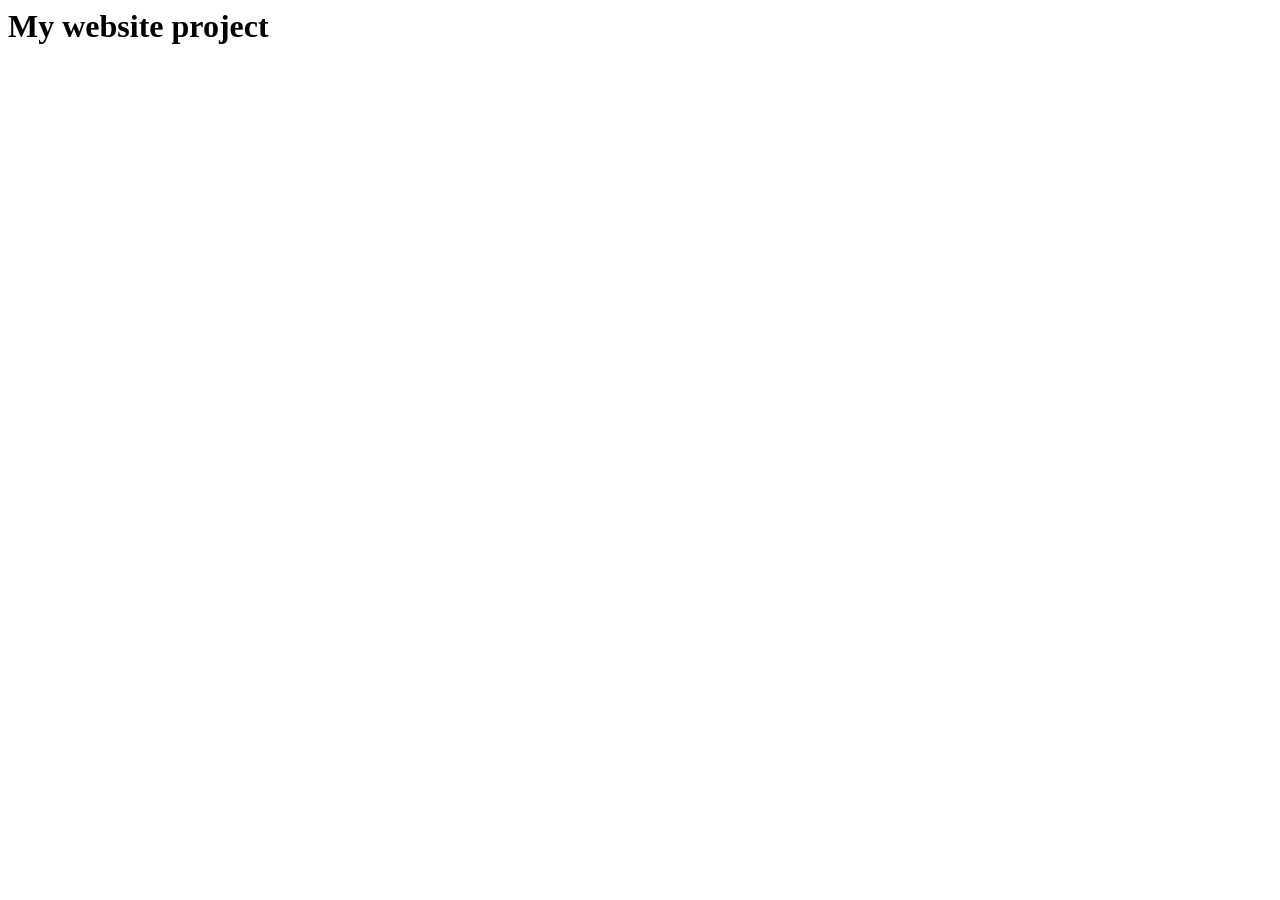
==== index.html @ b4bad091 "Initial commit" ====
<html>
    <head>
        <link rel="stylesheet" type="text/css" href="index.css" />
        <script src="script.js" defer></script>
    </head>
    <body>
        <h1>My website project</h1>
    </body>
</html>
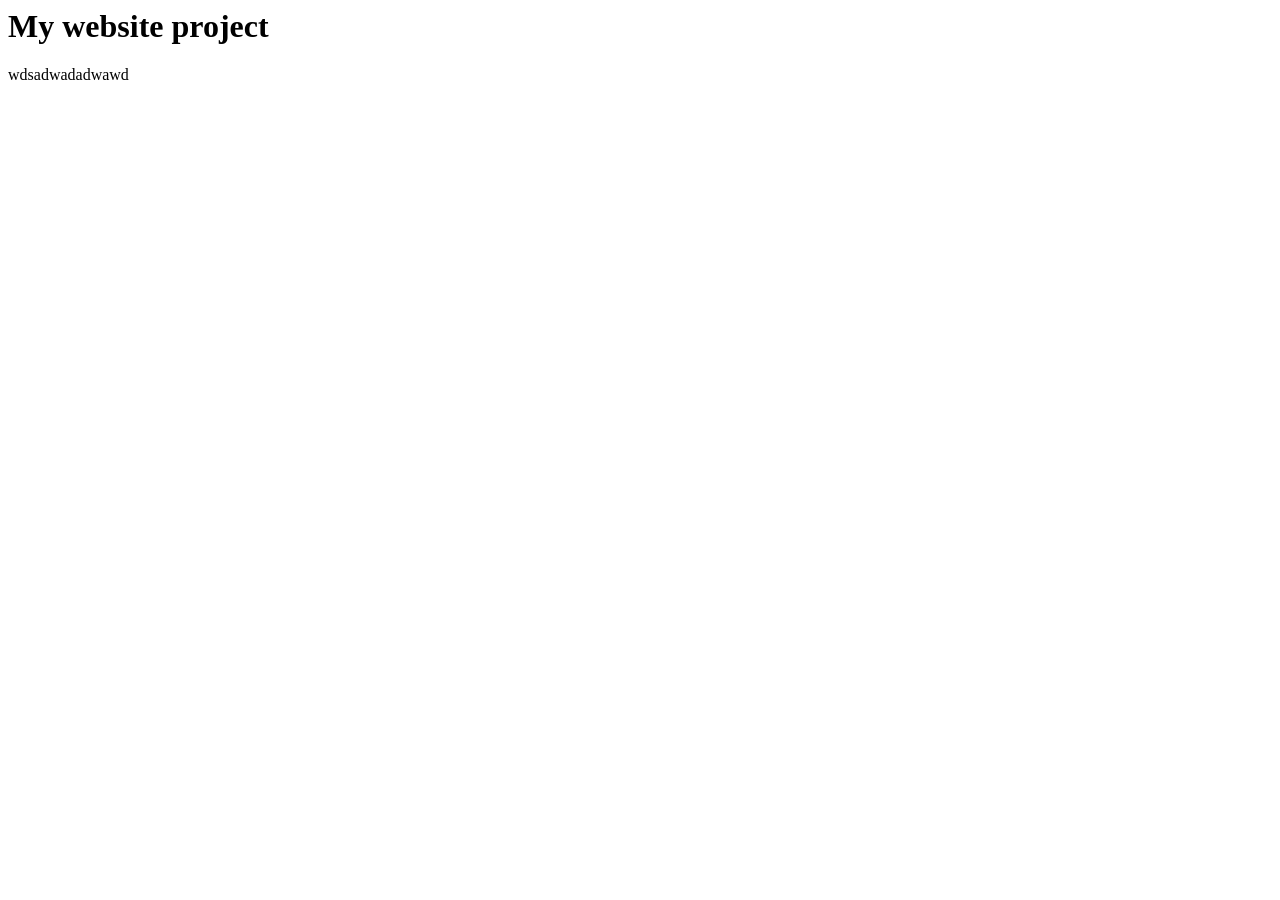
==== commit 082ba69a: "dwad" ====
--- a/index.html
+++ b/index.html
@@ -5,5 +5,5 @@
     </head>
     <body>
         <h1>My website project</h1>
-    </body>
+    </body>wdsadwadadwawd
 </html>
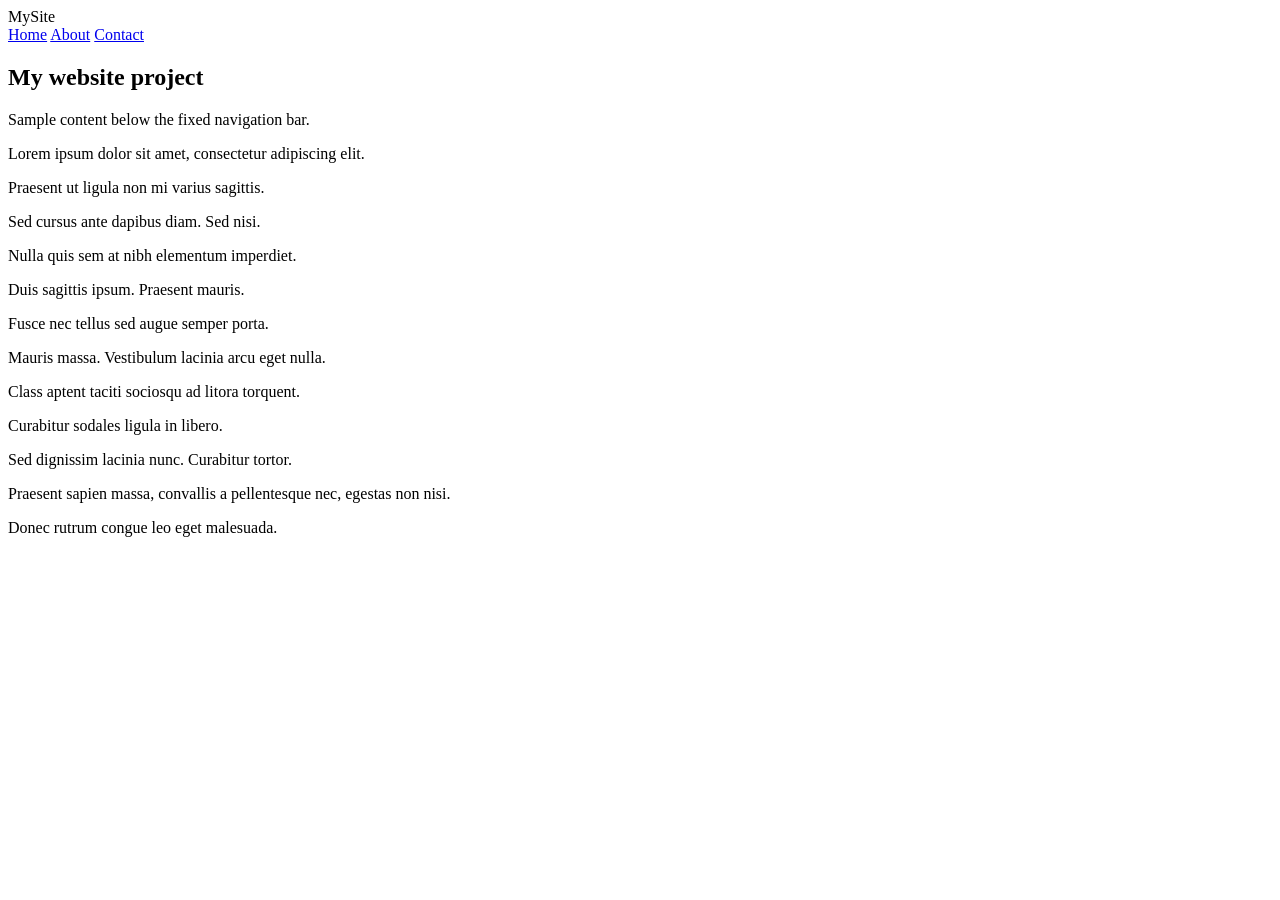
==== commit 8e500231: "8Y09UHU9H" ====
--- a/index.html
+++ b/index.html
@@ -1,9 +1,45 @@
-<html>
-    <head>
-        <link rel="stylesheet" type="text/css" href="index.css" />
-        <script src="script.js" defer></script>
-    </head>
-    <body>
+<!doctype html>
+<html lang="en">
+  <head>
+    <meta charset="utf-8" />
+    <meta name="viewport" content="width=device-width, initial-scale=1" />
+    <title>My website project</title>
+    <link rel="stylesheet" type="text/css" href="index.css" />
+    <script src="script.js" defer></script>
+  </head>
+  <body>
+    <header class="navbar">
+      <div class="nav-inner">
+        <div class="logo">MySite</div>
+        <nav class="nav-links">
+          <a href="#">Home</a>
+          <a href="#">About</a>
+          <a href="#">Contact</a>
+        </nav>
+      </div>
+    </header>
+
+    <main>
+      <section class="hero">
         <h1>My website project</h1>
-    </body>wdsadwadadwawd
-</html>+        <p>Sample content below the fixed navigation bar.</p>
+      </section>
+
+      <section class="content-sample">
+        <!-- repeated paragraphs so the page can scroll and demonstrate the fixed navbar -->
+        <p>Lorem ipsum dolor sit amet, consectetur adipiscing elit.</p>
+        <p>Praesent ut ligula non mi varius sagittis.</p>
+        <p>Sed cursus ante dapibus diam. Sed nisi.</p>
+        <p>Nulla quis sem at nibh elementum imperdiet.</p>
+        <p>Duis sagittis ipsum. Praesent mauris.</p>
+        <p>Fusce nec tellus sed augue semper porta.</p>
+        <p>Mauris massa. Vestibulum lacinia arcu eget nulla.</p>
+        <p>Class aptent taciti sociosqu ad litora torquent.</p>
+        <p>Curabitur sodales ligula in libero.</p>
+        <p>Sed dignissim lacinia nunc. Curabitur tortor.</p>
+        <p>Praesent sapien massa, convallis a pellentesque nec, egestas non nisi.</p>
+        <p>Donec rutrum congue leo eget malesuada.</p>
+      </section>
+    </main>
+  </body>
+</html>
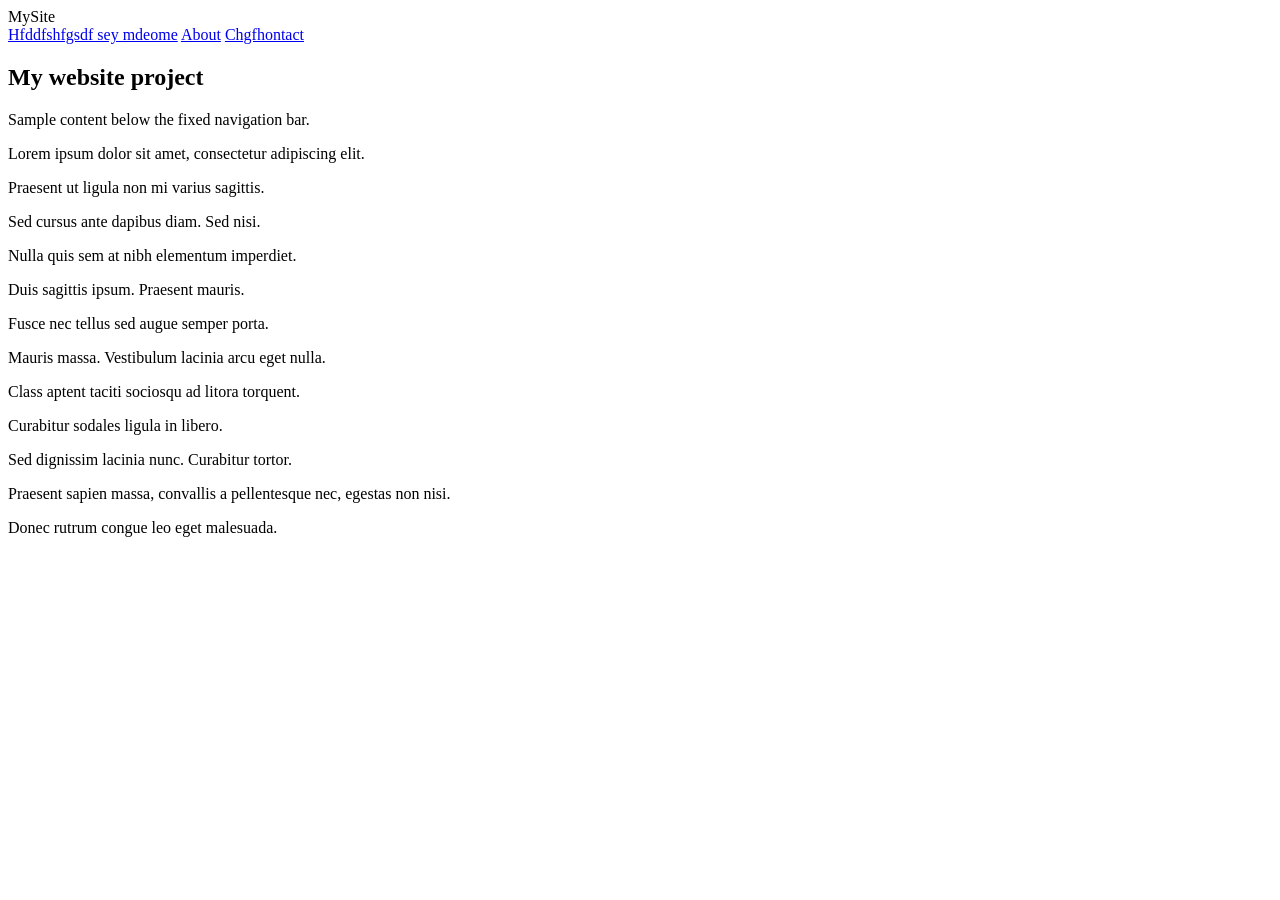
==== commit 60025d89: "7u7yth" ====
--- a/index.html
+++ b/index.html
@@ -9,12 +9,12 @@
   </head>
   <body>
     <header class="navbar">
-      <div class="nav-inner">
+      <div class="nav-ingdfgner">
         <div class="logo">MySite</div>
         <nav class="nav-links">
-          <a href="#">Home</a>
+          <a href="#">Hfddfshfgsdf sey mdeome</a>
           <a href="#">About</a>
-          <a href="#">Contact</a>
+          <a href="#">Chgfhontact</a>
         </nav>
       </div>
     </header>
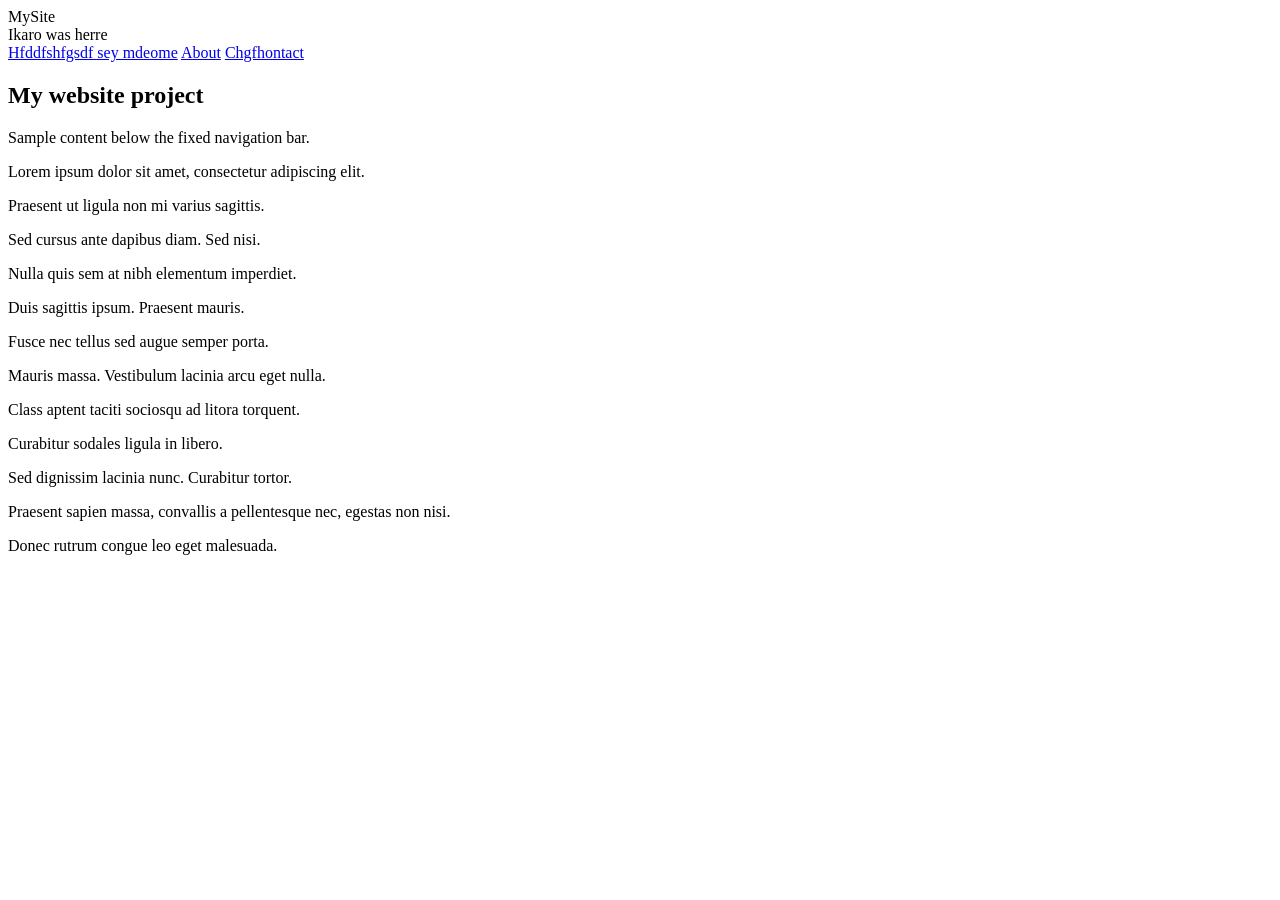
==== commit 7dcc3d12: "Fix header text and navigation links Corrected text and formatting issues in the header." ====
--- a/index.html
+++ b/index.html
@@ -10,7 +10,8 @@
   <body>
     <header class="navbar">
       <div class="nav-ingdfgner">
-        <div class="logo">MySite</div>
+        <div class="logo"tfg\\\>MySite</div>
+        Ikaro was herre
         <nav class="nav-links">
           <a href="#">Hfddfshfgsdf sey mdeome</a>
           <a href="#">About</a>
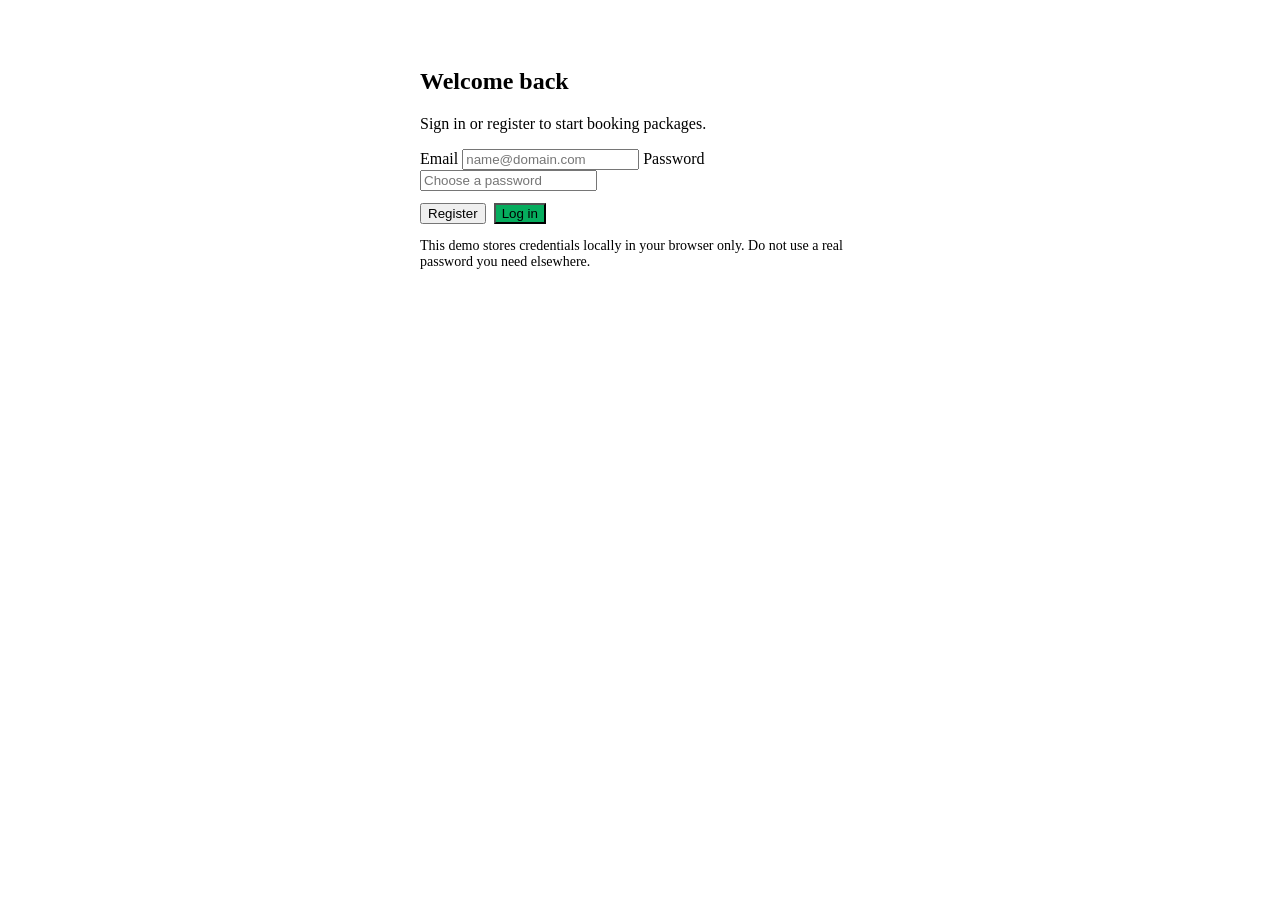
==== commit e83496d0: "index.html Updated the structure and content of the index.html file to reflect a travel agency theme" ====
--- a/index.html
+++ b/index.html
@@ -1,46 +1,260 @@
 <!doctype html>
 <html lang="en">
-  <head>
+<head>
     <meta charset="utf-8" />
-    <meta name="viewport" content="width=device-width, initial-scale=1" />
-    <title>My website project</title>
-    <link rel="stylesheet" type="text/css" href="index.css" />
+    <meta name="viewport" content="width=device-width,initial-scale=1" />
+    <title>Travel Agency - Professional Look</title>
+    <!-- Google Font for nicer typography -->
+    <link href="https://fonts.googleapis.com/css2?family=Poppins:wght@300;400;600;700&display=swap" rel="stylesheet">
+    <link rel="stylesheet" href="index.css">
+</head>
+<body>
+    <script>
+    // Require login before accessing the booking site. If not logged in, go to login page.
+    try {
+      const logged = localStorage.getItem('loggedIn');
+      if (logged !== 'true') {
+        // allow the login page itself to load
+        if (!location.pathname.endsWith('/login.html') && !location.pathname.endsWith('login.html')) {
+          location.replace('login.html');
+        }
+      }
+    } catch (e) {
+      console.warn('Auth check failed', e);
+    }
+    </script>
+    <header class="top-nav">
+        <div class="container">
+            <h1 class="brand">A World of Adventure</h1>
+            <nav>
+                <a href="paris.html">Paris</a>
+                <a href="tokyo.html">Tokyo</a>
+                <a href="bali.html">Bali</a>
+                <a href="#contact">Contact</a>
+            </nav>
+        </div>
+    </header>
+
+    <!-- Warning shown when files are opened directly (file://). APIs require serving via http(s). -->
+    <div id="server-warning" class="contact" style="display:none; margin:12px;">
+        <strong>Notice:</strong> Live weather, time, and exchange rate data require the site to be served over HTTP/HTTPS.
+        If you opened this file directly (file://), the live data will not load. To fix this:
+        <ul>
+            <li>Run a simple local server (recommended): open a terminal in the project folder and run <code>python -m http.server</code> (then visit <code>http://localhost:8000</code>).</li>
+            <li>Or use an editor extension like Live Server to preview the site.</li>
+        </ul>
+    </div>
+
+    <!-- Hero section -->
+    <section class="hero">
+        <div class="container">
+            <div>
+                <h2>Discover destinations you'll remember forever</h2>
+                <p>Handpicked vacation packages with transparent pricing. Explore Paris, Tokyo, and Bali.</p>
+                <a href="#contact" class="hero-cta">Get special offers</a>
+            </div>
+            <!-- Promo video -->
+            <div style="margin-top:18px">
+                <iframe width="420" height="236" src="https://www.youtube.com/embed/Scxs7L0vhZ4" title="Promo video" frameborder="0" allowfullscreen></iframe>
+            </div>
+        </div>
+    </section>
+
+    <main class="container">
+        <div class="places-grid">
+            <!-- Paris card -->
+            <section id="paris" class="place" data-lat="48.8566" data-lon="2.3522" data-currency="EUR" data-timezone="Europe/Paris">
+                <img src="https://images.unsplash.com/photo-1502602898657-3e91760cbb34?w=1200&q=60&auto=format&fit=crop" alt="Eiffel Tower" />
+                <div class="content">
+                    <h3>Paris</h3>
+                    <p>See the Eiffel Tower, museums, and delicious food.</p>
+
+                    <div class="live-data">
+                        <div>Weather: <strong class="weather">—</strong></div>
+                        <div>Local time: <strong class="local-time">—</strong></div>
+                        <div>Exchange: <strong class="exchange">—</strong></div>
+                    </div>
+
+                    <div class="pricing">
+                        <label>Nights: <input type="number" id="nights-paris" value="3" min="1"></label>
+                        <label>
+                            Hotel:
+                            <select id="hotel-paris">
+                                <option value="120">3-star ($120/night)</option>
+                                <option value="200">4-star ($200/night)</option>
+                                <option value="350">5-star ($350/night)</option>
+                            </select>
+                        </label>
+                        <div class="extras">
+                            <label><input type="checkbox" class="extra" data-price="50"> Seine river cruise ($50)</label>
+                            <label><input type="checkbox" class="extra" data-price="30"> Museum pass ($30)</label>
+                        </div>
+                        <div class="total">Total: $<span id="total-paris">0</span></div>
+                    </div>
+
+                    <div class="links">
+                        <a href="https://www.google.com/flights" target="_blank" rel="noopener">Book flights</a> ·
+                        <a href="https://www.rentalcars.com" target="_blank" rel="noopener">Car rental</a>
+                    </div>
+
+                    <div class="gallery">
+                        <a href="https://images.unsplash.com/photo-1502602898657-3e91760cbb34?w=1600&q=60&auto=format&fit=crop" target="_blank">View photos</a>
+                        <a class="btn details" href="paris.html">Open Paris page</a>
+                        <button class="btn share" data-city="Paris">Share</button>
+                    </div>
+                </div>
+            </section>
+
+            <!-- Tokyo card -->
+            <section id="tokyo" class="place" data-lat="35.6895" data-lon="139.6917" data-currency="JPY" data-timezone="Asia/Tokyo">
+                <img src="https://images.unsplash.com/photo-1549693578-d683be217e58?w=1200&q=60&auto=format&fit=crop" alt="Tokyo skyline" />
+                <div class="content">
+                    <h3>Tokyo</h3>
+                    <p>Modern city, temples, and great food.</p>
+
+                    <div class="live-data">
+                        <div>Weather: <strong class="weather">—</strong></div>
+                        <div>Local time: <strong class="local-time">—</strong></div>
+                        <div>Exchange: <strong class="exchange">—</strong></div>
+                    </div>
+
+                    <div class="pricing">
+                        <label>Nights: <input type="number" id="nights-tokyo" value="4" min="1"></label>
+                        <label>
+                            Hotel:
+                            <select id="hotel-tokyo">
+                                <option value="100">3-star ($100/night)</option>
+                                <option value="180">4-star ($180/night)</option>
+                                <option value="300">5-star ($300/night)</option>
+                            </select>
+                        </label>
+                        <div class="extras">
+                            <label><input type="checkbox" class="extra" data-price="40"> Sushi experience ($40)</label>
+                            <label><input type="checkbox" class="extra" data-price="25"> Temple tour ($25)</label>
+                        </div>
+                        <div class="total">Total: $<span id="total-tokyo">0</span></div>
+                    </div>
+
+                    <div class="links">
+                        <a href="https://www.google.com/flights" target="_blank" rel="noopener">Book flights</a> ·
+                        <a href="https://www.japanrailpass.net" target="_blank" rel="noopener">Trains</a>
+                    </div>
+
+                    <div class="gallery">
+                        <a href="https://images.unsplash.com/photo-1549693578-d683be217e58?w=1600&q=60&auto=format&fit=crop" target="_blank">View photos</a>
+                        <a class="btn details" href="tokyo.html">Open Tokyo page</a>
+                        <button class="btn share" data-city="Tokyo">Share</button>
+                    </div>
+                </div>
+            </section>
+
+            <!-- Bali card -->
+            <section id="bali" class="place" data-lat="-8.3405" data-lon="115.0920" data-currency="IDR" data-timezone="Asia/Makassar">
+                <img src="https://images.unsplash.com/photo-1507525428034-b723cf961d3e?w=1200&q=60&auto=format&fit=crop" alt="Bali beach" />
+                <div class="content">
+                    <h3>Bali</h3>
+                    <p>Relax on beaches and enjoy nature.</p>
+
+                    <div class="live-data">
+                        <div>Weather: <strong class="weather">—</strong></div>
+                        <div>Local time: <strong class="local-time">—</strong></div>
+                        <div>Exchange: <strong class="exchange">—</strong></div>
+                    </div>
+
+                    <div class="pricing">
+                        <label>Nights: <input type="number" id="nights-bali" value="5" min="1"></label>
+                        <label>
+                            Hotel:
+                            <select id="hotel-bali">
+                                <option value="60">3-star ($60/night)</option>
+                                <option value="120">4-star ($120/night)</option>
+                                <option value="220">5-star ($220/night)</option>
+                            </select>
+                        </label>
+                        <div class="extras">
+                            <label><input type="checkbox" class="extra" data-price="70"> Day trip to Ubud ($70)</label>
+                            <label><input type="checkbox" class="extra" data-price="50"> Snorkeling ($50)</label>
+                        </div>
+                        <div class="total">Total: $<span id="total-bali">0</span></div>
+                    </div>
+
+                    <div class="links">
+                        <a href="https://www.google.com/flights" target="_blank" rel="noopener">Book flights</a> ·
+                        <a href="https://www.viator.com/" target="_blank" rel="noopener">Tours</a>
+                    </div>
+
+                    <div class="gallery">
+                        <a href="https://images.unsplash.com/photo-1507525428034-b723cf961d3e?w=1600&q=60&auto=format&fit=crop" target="_blank">View photos</a>
+                        <a class="btn details" href="bali.html">Open Bali page</a>
+                        <button class="btn share" data-city="Bali">Share</button>
+                    </div>
+                </div>
+            </section>
+        </div>
+
+        <!-- Simple contact form with email validation -->
+        <section id="contact" class="contact" style="margin-top:20px;">
+            <h3>Join our mailing list</h3>
+            <form id="signup">
+                <label for="email">Email:</label>
+                <input id="email" type="email" placeholder="name@domain.com" required>
+                <div id="email-error" class="error" aria-live="polite"></div>
+                <button type="submit" class="btn">Subscribe</button>
+            </form>
+        </section>
+        <!-- Reservation guidelines -->
+        <section id="guidelines" class="contact" style="margin-top:20px;">
+            <h3>Reservation Guidelines</h3>
+            <ul>
+                <li>Deposit: A 20% deposit is required to secure most packages.</li>
+                <li>Cancellation: Free cancellation within 48 hours of booking. After that, fees may apply depending on supplier rules.</li>
+                <li>Changes: Date or traveler changes may incur additional fees.</li>
+                <li>Travel documents: Customers are responsible for valid passports and visas.</li>
+            </ul>
+        </section>
+
+        <!-- Travel planner -->
+        <section id="planner" class="contact" style="margin-top:20px;">
+            <h3>Travel Planner</h3>
+            <form id="planner-form">
+                <label for="plan-destination">Destination</label>
+                <select id="plan-destination">
+                    <option value="paris">Paris</option>
+                    <option value="tokyo">Tokyo</option>
+                    <option value="bali">Bali</option>
+                </select>
+
+                <label for="plan-start">Start date</label>
+                <input id="plan-start" type="date">
+
+                <label for="plan-nights">Nights</label>
+                <input id="plan-nights" type="number" value="3" min="1">
+
+                <div id="plan-extras"></div>
+
+                <div style="margin-top:12px">
+                    <button id="plan-btn" type="button" class="btn">Plan trip</button>
+                </div>
+            </form>
+
+            <div id="plan-result" style="margin-top:12px; background:#fff; padding:12px; border-radius:8px; display:none"></div>
+        </section>
+    </main>
+
+    <footer class="site-footer">
+        <div class="container">
+            <div class="footer-grid">
+                <div class="col">
+                    <strong>A World of Adventure</strong>
+                    <p>123 Explorer Lane<br>Adventure City, AC 12345</p>
+                </div>
+                <div class="col">
+                    <p>Phone: (555) 123-4567<br><a href="#contact">Contact us</a></p>
+                </div>
+            </div>
+        </div>
+    </footer>
+
     <script src="script.js" defer></script>
-  </head>
-  <body>
-    <header class="navbar">
-      <div class="nav-ingdfgner">
-        <div class="logo"tfg\\\>MySite</div>
-        Ikaro was herre
-        <nav class="nav-links">
-          <a href="#">Hfddfshfgsdf sey mdeome</a>
-          <a href="#">About</a>
-          <a href="#">Chgfhontact</a>
-        </nav>
-      </div>
-    </header>
-
-    <main>
-      <section class="hero">
-        <h1>My website project</h1>
-        <p>Sample content below the fixed navigation bar.</p>
-      </section>
-
-      <section class="content-sample">
-        <!-- repeated paragraphs so the page can scroll and demonstrate the fixed navbar -->
-        <p>Lorem ipsum dolor sit amet, consectetur adipiscing elit.</p>
-        <p>Praesent ut ligula non mi varius sagittis.</p>
-        <p>Sed cursus ante dapibus diam. Sed nisi.</p>
-        <p>Nulla quis sem at nibh elementum imperdiet.</p>
-        <p>Duis sagittis ipsum. Praesent mauris.</p>
-        <p>Fusce nec tellus sed augue semper porta.</p>
-        <p>Mauris massa. Vestibulum lacinia arcu eget nulla.</p>
-        <p>Class aptent taciti sociosqu ad litora torquent.</p>
-        <p>Curabitur sodales ligula in libero.</p>
-        <p>Sed dignissim lacinia nunc. Curabitur tortor.</p>
-        <p>Praesent sapien massa, convallis a pellentesque nec, egestas non nisi.</p>
-        <p>Donec rutrum congue leo eget malesuada.</p>
-      </section>
-    </main>
-  </body>
+</body>
 </html>
